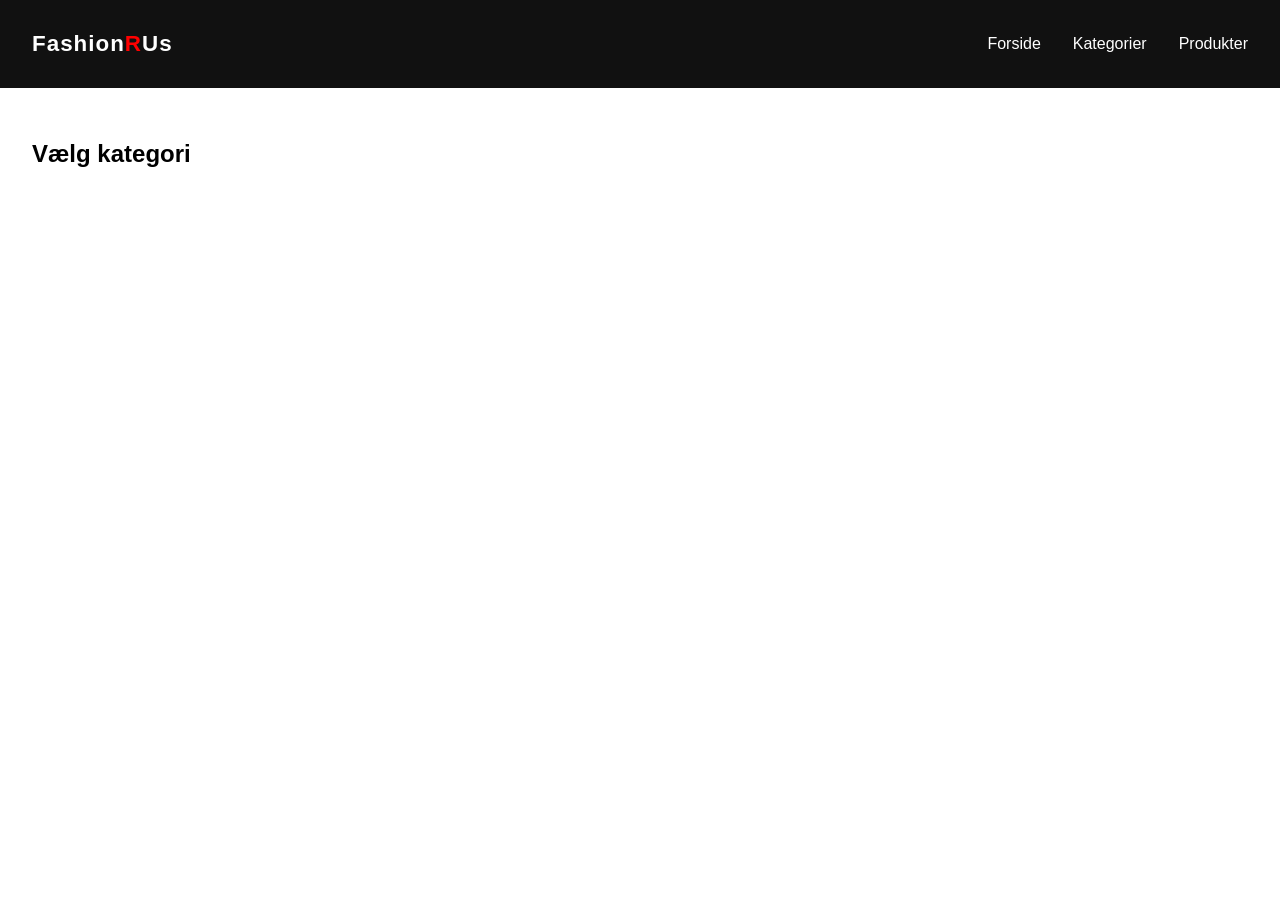
==== kategori.html @ 0b5bf465 "add index" ====
<!doctype html>
<html lang="da">
  <head>
    <meta charset="UTF-8" />
    <meta name="viewport" content="width=device-width, initial-scale=1.0" />
    <title>Tøjbutik - Forside</title>
    <link rel="stylesheet" href="style/general.css" />
    <script src="js/category.js" defer></script>
  </head>
  <body>
    <header>
      <h1 class="logo"><a href="index.html">Fashion<span>R</span>Us</a></h1>
      <nav>
        <ul>
          <li><a href="index.html">Forside</a></li>
          <li><a href="kategori.html">Kategorier</a></li>
          <li><a href="produktliste.html">Produkter</a></li>
        </ul>
      </nav>
    </header>

    <main>
      <h2>Vælg kategori</h2>

      <div class="category_list_container"></div>
    </main>
  </body>
</html>
---- style/general.css ----
body {
  font-family: Arial, sans-serif;
  margin: 0;
  padding: 0;
}

main {
  padding: 2rem;
}
/* HEADER */
header {
  display: flex;
  align-items: center;
  justify-content: space-between;
  background: #111;
  padding: 1rem 2rem;
}

.logo {
  font-size: 1.4rem;
  font-weight: bold;
  letter-spacing: 1px;
}
.logo a {
  text-decoration: none;
  color: white;
}
.logo a span {
  text-decoration: none;
  color: red;
}

.logo a:hover {
  color: #eee;
}

header nav ul {
  list-style: none;
  display: flex;
  gap: 2rem;
  margin: 0;
  padding: 0;
}

header nav ul li a {
  text-decoration: none;
  color: white;
  font-weight: 500;
  position: relative;
  padding: 0.3rem 0;
  transition: 0.3s ease;
}

header nav ul li a::after {
  content: "";
  position: absolute;
  width: 0%;
  height: 2px;
  left: 0;
  bottom: -4px;
  background: white;
  transition: 0.3s ease;
}

header nav ul li a:hover::after {
  width: 100%;
}

header nav ul li a:hover {
  opacity: 0.8;
}

/* KATEGORIER */

.category_list_container {
  display: grid;
  grid-template-columns: repeat(auto-fit, minmax(250px, 1fr));
  gap: 1rem;
}

.category_card,
.category_btn {
  background: #eee;
  padding: 2rem;
  text-align: center;
  text-decoration: none;
  color: black;
  font-weight: bold;
  border-radius: 25px;
}

.category_btn {
  display: block;
  width: fit-content;
  margin: 2rem 0 0 0;
}

/* PRODUKTLISTE */

.productlist {
  display: grid;
  grid-template-columns: repeat(auto-fill, minmax(275px, 1fr));
  gap: 2em;
}
.productlist h2 {
  grid-column: 1 / -1;
}

.productlist article {
  display: grid;
  grid-template-columns: subgrid;
}

/* WRAPPER */
.carousel_wrapper {
  position: relative;
  display: flex;
  align-items: center;
}

/* KARRUSEL */
.productlist_index {
  display: flex;
  gap: 1.5rem;
  overflow-x: hidden; /* skjul scroll */
  scroll-behavior: smooth;
  padding: 1rem 0;
}

/* Fast bredde på kort */
.productlist_index .product_card {
  flex: 0 0 250px;
}

/* PILE */
.carousel_btn {
  background: white;
  border: 1px solid #ddd;
  font-size: 2rem;
  cursor: pointer;
  padding: 0.5rem 1rem;
  height: 60px;
  z-index: 2;
  transition: 0.3s;
}

.carousel_btn:hover {
  background: #111;
  color: white;
}

/* Placering */
.prev {
  margin-right: 1rem;
}

.next {
  margin-left: 1rem;
}
.productlist_index h2 {
  grid-column: 1 / -1;
  font-size: 1em;
}

.productlist_index article {
  display: grid;
  grid-template-columns: subgrid;
}

.product_card {
  border: 1px solid #ddd;
  padding: 1rem;
  text-decoration: none;
  color: black;
  display: flex;
  flex-direction: column;
}

.product_card img {
  width: 100%;
  height: auto;
}

.price {
  font-weight: bold;
}

.old_price {
  text-decoration: line-through;
  color: gray;
}

.sale_price {
  color: red;
  font-weight: bold;
}

.sold_out_label {
  background: red;
  color: white;
  padding: 0.5rem;
  margin-top: 0.5rem;
  text-align: center;
}

/* Single product */

.product_page {
  display: block; /* vigtigt */
}

.product_page h2 {
  margin-bottom: 2rem;
}

.product_content {
  display: grid;
  grid-template-columns: 1fr 1fr;
  gap: 3rem;
  align-items: start;
}

.product_image img {
  width: 100%;
  height: auto;
  display: block;
}

.product_info {
  display: flex;
  flex-direction: column;
  gap: 1rem;
}

.product_info button {
  padding: 1rem;
  margin-top: 1rem;
  background: black;
  color: white;
  border: none;
  cursor: pointer;
}

/* Udsolgt styling */
.udsolgt {
  opacity: 0.6;
}

@media (max-width: 800px) {
  .product_content {
    grid-template-columns: 1fr;
  }

  /* Fjern pile */
  .carousel_btn {
    display: none;
  }

  /* Gør listen normal vertikal igen */
  .productlist_index {
    display: grid;
    grid-template-columns: repeat(auto-fill, minmax(200px, 1fr));
    gap: 1rem;
  }

  .carousel_btn {
    display: none;
  }
}
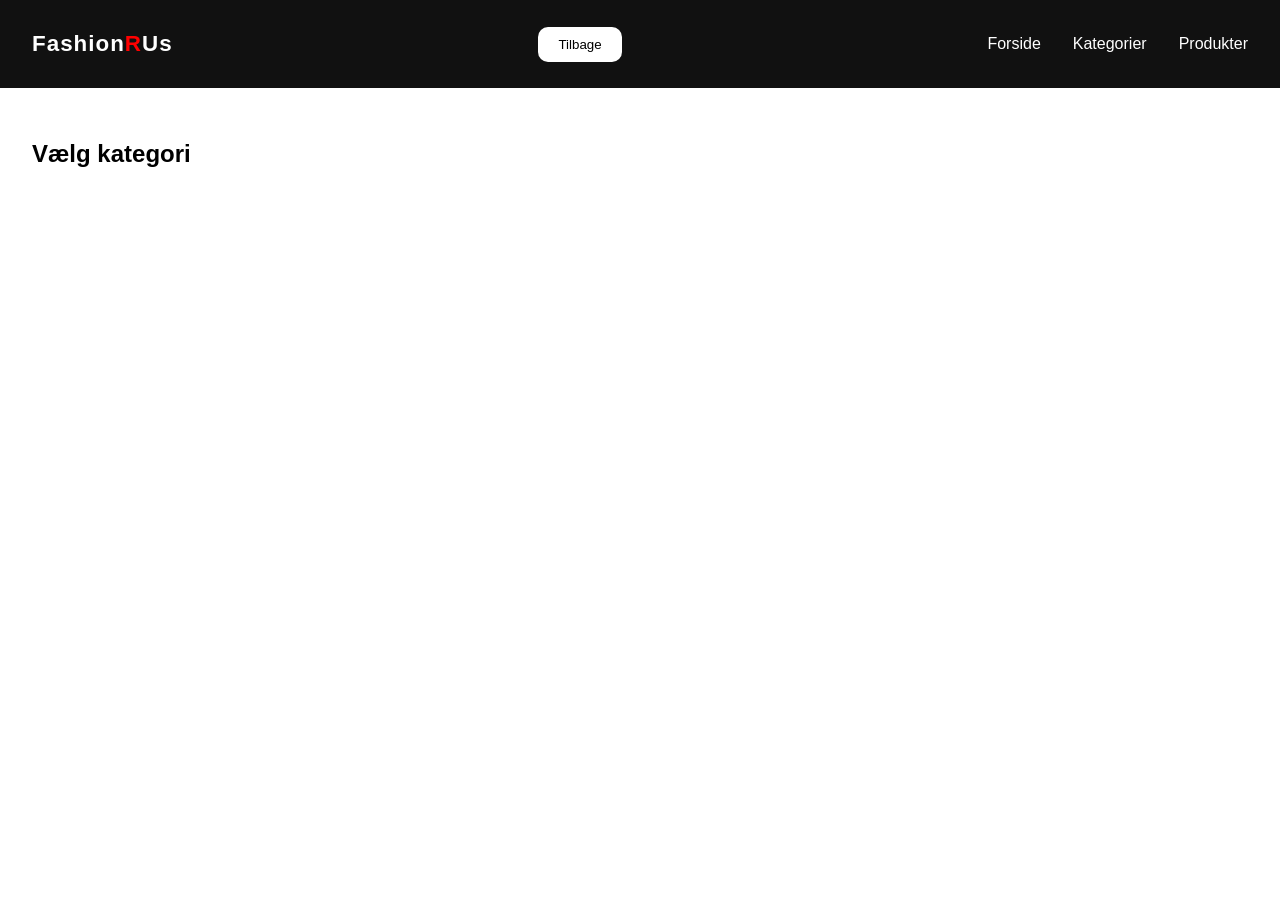
==== commit eba50694: "add back button" ====
--- a/kategori.html
+++ b/kategori.html
@@ -10,6 +10,7 @@
   <body>
     <header>
       <h1 class="logo"><a href="index.html">Fashion<span>R</span>Us</a></h1>
+      <button class="back_btn">Tilbage</button>
       <nav>
         <ul>
           <li><a href="index.html">Forside</a></li>
--- a/style/general.css
+++ b/style/general.css
@@ -32,6 +32,20 @@
 
 .logo a:hover {
   color: #eee;
+}
+
+.back_btn {
+  border: none;
+  color: black;
+  background-color: white;
+  border-radius: 10px;
+  padding: 10px 20px;
+  cursor: pointer;
+}
+
+.back_btn:hover {
+  scale: 1.1;
+  transition: 0.3s;
 }
 
 header nav ul {
